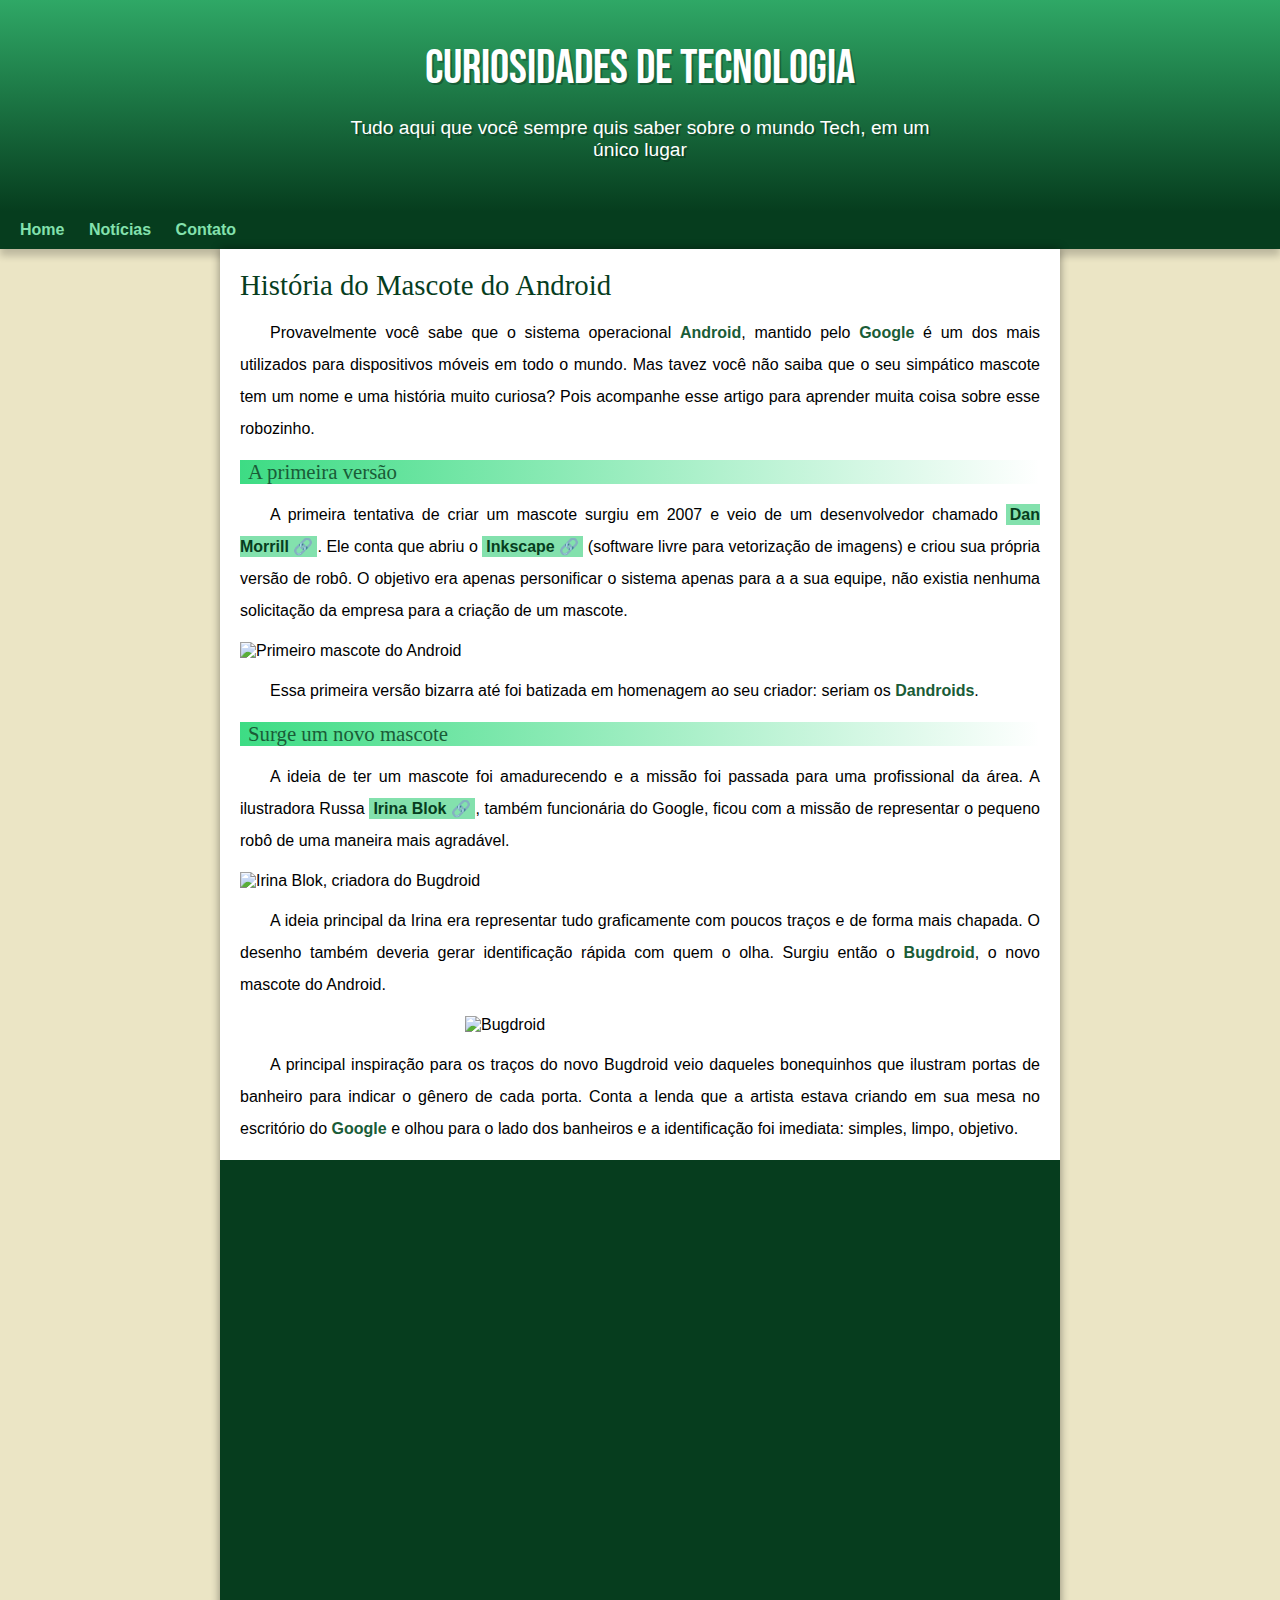
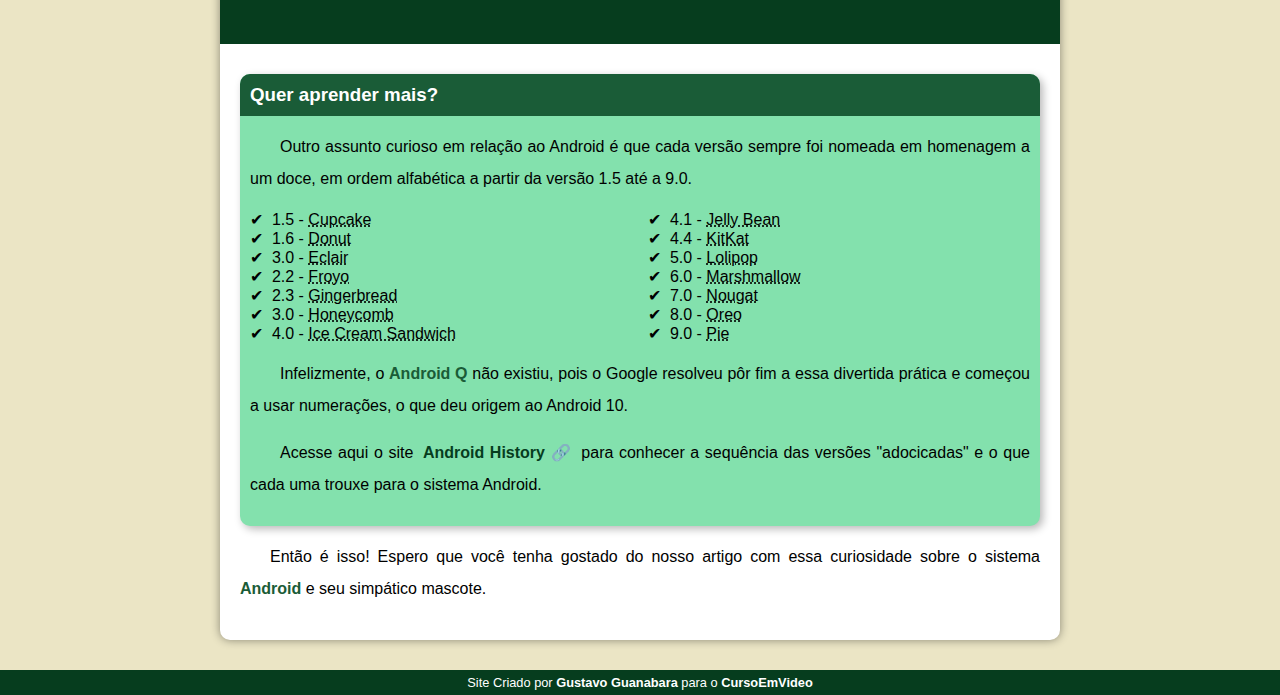
==== index.html @ 0a611b90 "Problema de padding corrigido" ====
<!DOCTYPE html>
<html lang="pt-br">
<head>
    <meta charset="UTF-8">
    <meta http-equiv="X-UA-Compatible" content="IE=edge">
    <meta name="viewport" content="width=device-width, initial-scale=1.0">
    <title>Como surgiu o mascote do Android?</title>
    <link rel="shortcut icon" href="imagens/favicon.ico" type="image/x-icon">
    <link rel="stylesheet" href="estilo/style.css">
</head>
<body>
    <header>
        <h1>Curiosidades de Tecnologia</h1>
        <p>Tudo aqui que você sempre quis saber sobre o mundo Tech, em um único lugar</p>
    </header>
    <nav>
        <a href="#">Home</a>
        <a href="#">Notícias</a>
        <a href="#">Contato</a>
    </nav>
    <main>
        <article>
            <h1>História do Mascote do Android</h1>

            <p>Provavelmente você sabe que o sistema operacional <strong>Android</strong>, mantido pelo <strong>Google</strong> é um dos mais utilizados para dispositivos móveis em todo o mundo. Mas tavez você não saiba que o seu simpático mascote tem um nome e uma história muito curiosa? Pois acompanhe esse artigo para aprender muita coisa sobre esse robozinho.</p>

            <h2>A primeira versão</h2>

            <p>A primeira tentativa de criar um mascote surgiu em 2007 e veio de um desenvolvedor chamado <a href="https://androidcommunity.com/dan-morrill-shows-us-the-android-mascot-that-almost-was-20130103/" target="_blank" class="externo">Dan Morrill</a>. Ele conta que abriu o <a href="https://inkscape.org/pt-br/" target="_blank" class="externo">Inkscape</a> (software livre para vetorização de imagens) e criou sua própria versão de robô. O objetivo era apenas personificar o sistema apenas para a a sua equipe, não existia nenhuma solicitação da empresa para a criação de um mascote.</p>

            <picture>
                <source media="(max-width: 670px)" srcset="imagens/dan-droids-pq.png">
                <img src="imagens/dan-droids.png" alt="Primeiro mascote do Android">
            </picture>

            <p>Essa primeira versão bizarra até foi batizada em homenagem ao seu criador: seriam os <strong>Dandroids</strong>.</p>

            <h2>Surge um novo mascote</h2>

            <p>A ideia de ter um mascote foi amadurecendo e a missão foi passada para uma profissional da área. A ilustradora Russa <a href="https://www.irinablok.com/" target="_blank" class="externo">Irina Blok</a>, também funcionária do Google, ficou com a missão de representar o pequeno robô de uma maneira mais agradável.</p>

            <picture>
                <source media="(max-width: 670px)" srcset="imagens/irina-blok-pq.jpg">
                <img src="imagens/irina-blok.jpg" alt="Irina Blok, criadora do Bugdroid">
            </picture>

            <p>A ideia principal da Irina era representar tudo graficamente com poucos traços e de forma mais chapada. O desenho também deveria gerar identificação rápida com quem o olha. Surgiu então o <strong>Bugdroid</strong>, o novo mascote do Android.</p>

            <img src="imagens/bugdroid.png" class="pequena" alt="Bugdroid">

            <p>A principal inspiração para os traços do novo Bugdroid veio daqueles bonequinhos que ilustram portas de banheiro para indicar o gênero de cada porta. Conta a lenda que a artista estava criando em sua mesa no escritório do <strong>Google</strong> e olhou para o lado dos banheiros e a identificação foi imediata: simples, limpo, objetivo.</p>

            <!--Vídeo do YouTube vão ter uns  macetes para deixar ele responsivo, ver no css-->

            <div class="video"><iframe width="560" height="315" src="https://www.youtube.com/embed/l2UDgpLz20M" title="YouTube video player" frameborder="0" allow="accelerometer; autoplay; clipboard-write; encrypted-media; gyroscope; picture-in-picture" allowfullscreen></iframe></div>
            
            <aside>
                <h3>Quer aprender mais?</h3>
                <p>Outro assunto curioso em relação ao Android é que cada versão sempre foi nomeada em homenagem a um doce, em ordem alfabética a partir da versão 1.5 até a 9.0.</p>
                <ul>
                    <li>1.5 - <abbr title="Bolo de Copo">Cupcake</abbr></li>
                    <li>1.6 - <abbr title="Rosquinha">Donut</abbr></li>
                    <li>3.0 - <abbr title="Bomba">Eclair</abbr></li>
                    <li>2.2 - <abbr title="Iogurte Congelado">Froyo</abbr></li>
                    <li>2.3 - <abbr title="Biscoito de Gengibre">Gingerbread</abbr></li>
                    <li>3.0 - <abbr title="Favo de Mel">Honeycomb</abbr></li>
                    <li>4.0 - <abbr title="Sanduíche de Sorvete">Ice Cream Sandwich</abbr></li>
                    <li>4.1 - <abbr title="Jujuba">Jelly Bean</abbr></li>
                    <li>4.4 - <abbr title="KitKat">KitKat</abbr></li>
                    <li>5.0 - <abbr title="Pirulito">Lolipop</abbr></li>
                    <li>6.0 - <abbr title="Marshmallow">Marshmallow</abbr></li>
                    <li>7.0 - <abbr title="Torrone">Nougat</abbr></li>
                    <li>8.0 - <abbr title="Oreo">Oreo</abbr></li>
                    <li>9.0 - <abbr title="Torta">Pie</abbr></li>
                </ul>
                <p>Infelizmente, o <strong>Android Q</strong> não existiu, pois o Google resolveu pôr fim a essa divertida prática e começou a usar numerações, o que deu origem ao Android 10.</p>
                <p>Acesse aqui o site <a href="https://www.android.com/intl/en_uk/history/" target="_blank" class="externo">Android History</a> para conhecer a sequência das versões "adocicadas" e o que cada uma trouxe para o sistema Android.</p>
            </aside>

            <p>Então é isso! Espero que você tenha gostado do nosso artigo com essa curiosidade sobre o sistema <strong>Android</strong> e seu simpático mascote.</p>
        </article>
    </main>
    <footer>
        <p>Site Criado por <a href="https://gustavoguanabara.github.io/" target="_blank">Gustavo Guanabara</a> para o <a href="https://www.youtube.com/cursoemvideo" target="_blank">CursoEmVideo</a></p>
    </footer>
</body>
</html>
---- estilo/style.css ----
@charset "UTF-8";

@import url('https://fonts.googleapis.com/css2?family=Bebas+Neue&display=swap');

@font-face {
    font-family: 'Android';
    src: url('../fontes/idroid.otf') format('opentype');
    font-weight: normal;
}

/*
#c5ebd6
#83e1ad
#3ddc84
#2fa866
#1a5c37
#063d1e
*/

:root {
    --cor0: #ebe5c5;
    --cor01: #83e1ad;
    --cor02: #3ddc84;
    --cor03: #2fa866;
    --cor04: #1a5c37;
    --cor05: #063d1e;

    --fonte-padrao: Arial, Verdana, Helvetica, sans-serif;
    --font-destaque: 'Bebas Neue', cursive;
    --font-android: 'Android', cursive;
}

* {
    margin: 0px;
    padding: 0px;
}


body {
    background-color: var(--cor0);
    font-family: var(--fonte-padrao);
}

a.externo::after {
    content: '\00a0\1F517';
}

header {
    background-image: linear-gradient(to bottom, var(--cor03), var(--cor05));
    min-height: 150px;
    text-align: center;
    padding-top: 40px;
}

header > h1 {
    color: white;
    font-family: var(--font-destaque);
    font-size: 3em;
    font-weight: normal;
    margin-bottom: 20px;
    text-shadow: 2px 2px 0px rgba(0, 0, 0, 0.267);
}

header > p {
    font-family: var(--fonte-padrao);
    font-size: 1.2em;
    color: white;
    max-width: 600px;
    padding-right: 10px;
    padding-left: 10px;
    margin: auto;
    padding-bottom: 50px;
    text-shadow: 2px 2px 0px rgba(0, 0, 0, 0.267);
}

nav {
    background-color: var(--cor05);
    padding: 10px;
    box-shadow: 0px 7px 7px rgba(0, 0, 0, 0.192);
}

nav > a {
    color: var(--cor01);
    padding: 10px;
    border-radius: 5px;
    text-decoration: none;
    font-weight: bold;
    transition-duration: 0.5s;
}

nav > a:hover {
    background-color: var(--cor03);
    color: var(--cor05);
}

main {

    min-width: 300px;
    max-width: 800px;
    margin: auto;
    margin-bottom: 30px;
    padding: 20px;
    background-color: white;
    box-shadow: 0px 0px 10px rgba(0, 0, 0, 0.418);
    border-radius: 0px 0px 10px 10px;
}

main h1 {
    color: var(--cor05);
    font-family: var(--font-android);
    font-weight: normal;
    font-size: 1.8em;
}

main h2 {
    font-family: var(--font-android);
    color: var(--cor04);
    font-size: 1.3em;
    font-weight: normal;
    background-image: linear-gradient(to right, var(--cor02), transparent);
    text-indent: 8px;
}

main p {
    margin: 15px 0px;
    text-align: justify;
    text-indent: 30px;
    font-size: 1em;
    line-height: 2em;
}

main strong {
    color: var(--cor04);
    font-weight: bold;
}

main a {
    text-decoration: none;
    font-weight: bold;
    color: var(--cor05);
    background-color: var(--cor01);
    padding: 2px 4px;
}

main a:hover {
    text-decoration: underline;
    color: var(--cor04);
}

main img {
    width: 100%;
}
/* gambiarra para arrumar o vídeo de forma responsiva */
div.video {
    background-color: var(--cor05);
    margin: 0px -20px 30px -20px;
    padding: 20px;
    padding-bottom: 58%;
    position: relative;
}

div.video > iframe {
    position: absolute;
    top: 5%;
    left: 5%;
    width: 90%;
    height: 90%;
}

main img.pequena {
    max-width: 350px;
    display: block;
    margin: auto;
}

aside {
    background-color: var(--cor01);
    padding: 10px;
    border-radius: 10px;
    box-shadow: 3px 3px 8px rgba(0, 0, 0, 0.281);
}

aside > h3 {
    background-color: var(--cor04);
    color: white;
    padding: 10px;
    margin: -10px -10px 0px -10px;
    border-radius: 10px 10px 0px 0px;
}

aside > ul {
    list-style-type: '\2714\00a0\00a0';
    list-style-position: inside;
    columns: 2
}

footer {
    background-color: var(--cor05);
    color: white;
    text-align: center;
    font-size: 0.8em;
    padding: 5px;
}

footer a {
    color: white;
    font-weight: bolder;
    text-decoration: none;
}

footer a:hover {
    text-decoration: underline;
    color: var(--cor01);
}
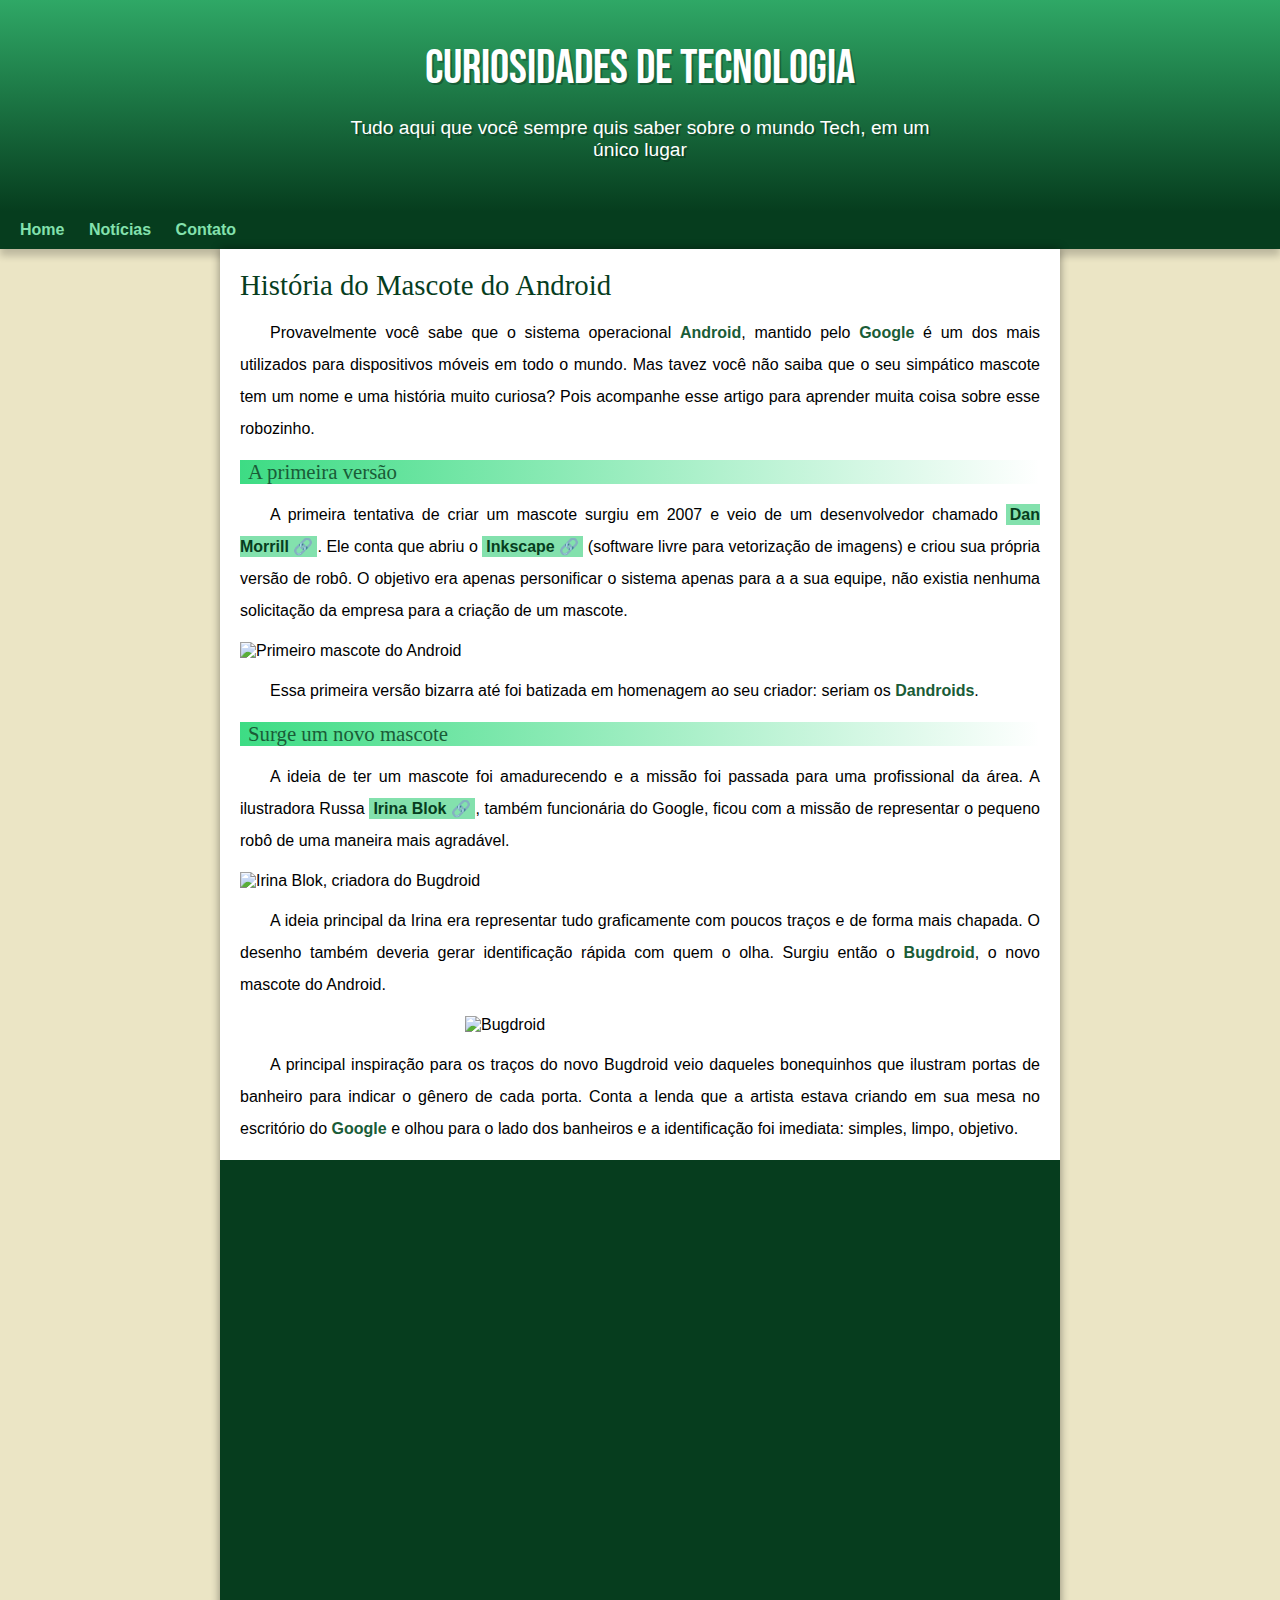
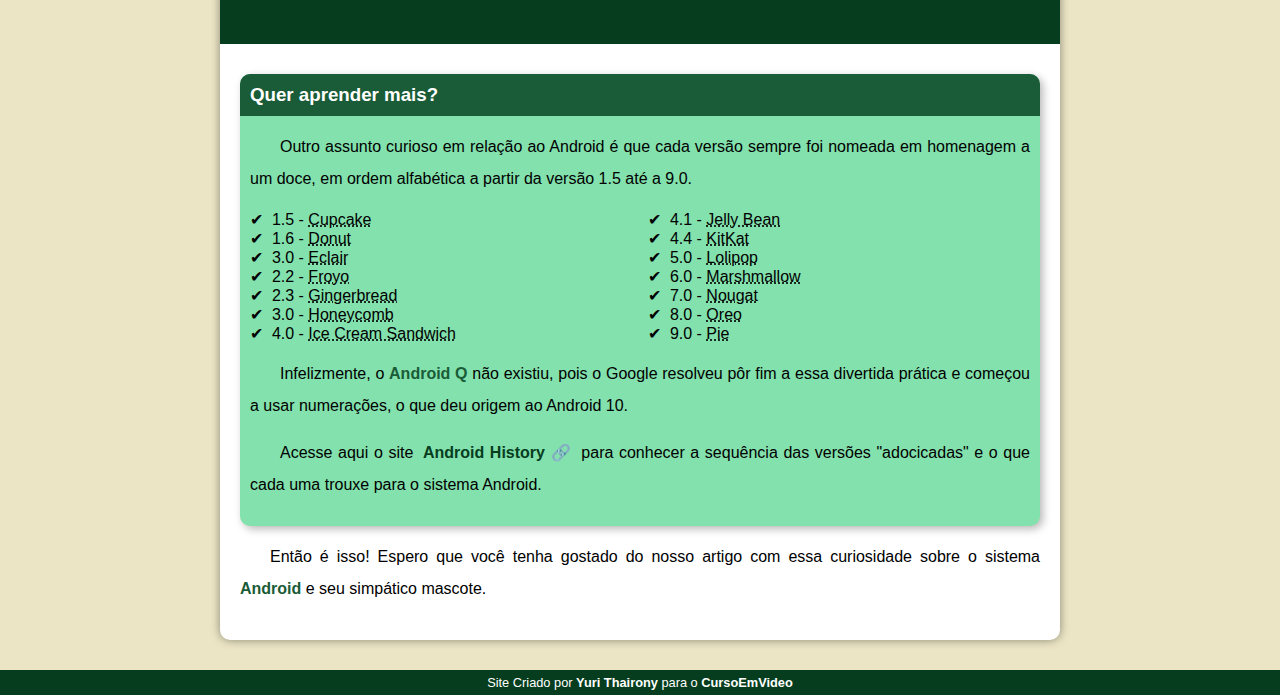
==== commit 382c1740: "alterando criador do site" ====
--- a/index.html
+++ b/index.html
@@ -81,7 +81,7 @@
         </article>
     </main>
     <footer>
-        <p>Site Criado por <a href="https://gustavoguanabara.github.io/" target="_blank">Gustavo Guanabara</a> para o <a href="https://www.youtube.com/cursoemvideo" target="_blank">CursoEmVideo</a></p>
+        <p>Site Criado por <a href="https://gustavoguanabara.github.io/" target="_blank">Yuri Thairony</a> para o <a href="https://www.youtube.com/cursoemvideo" target="_blank">CursoEmVideo</a></p>
     </footer>
 </body>
-</html>+</html>
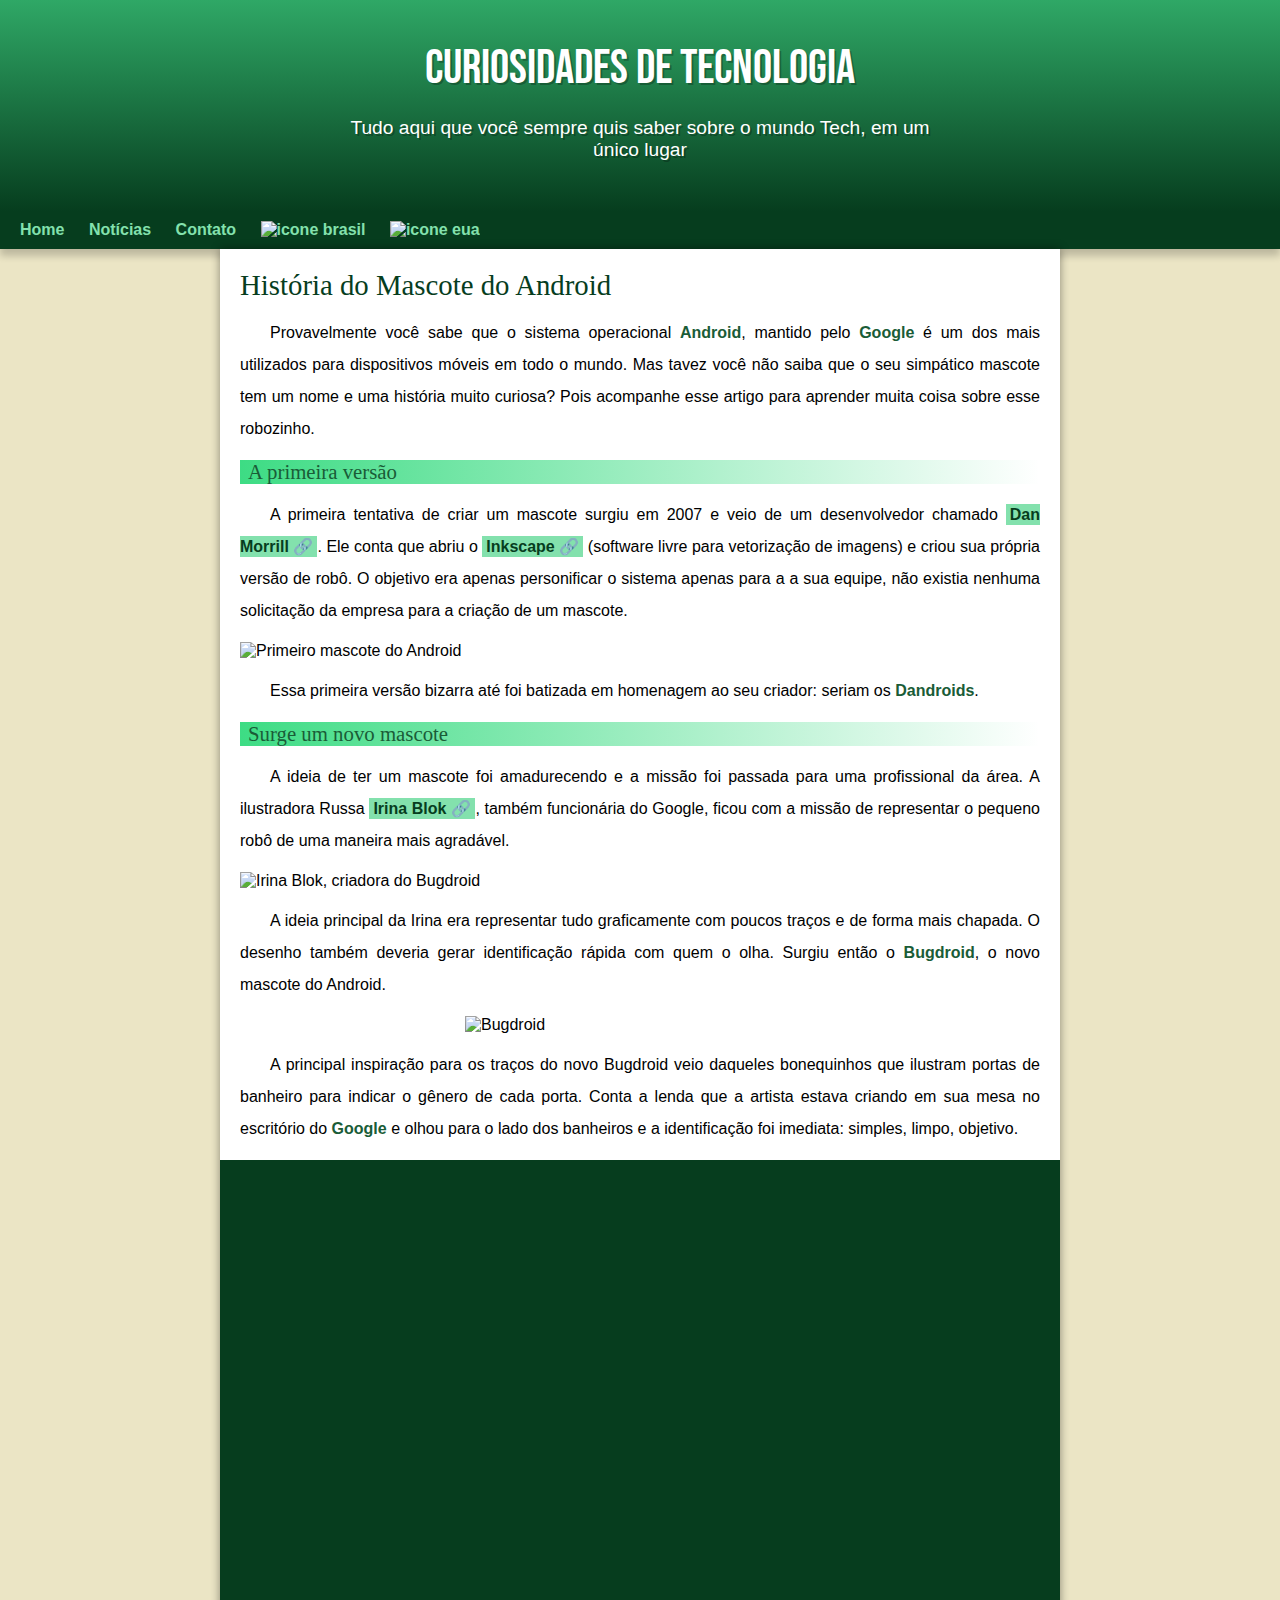
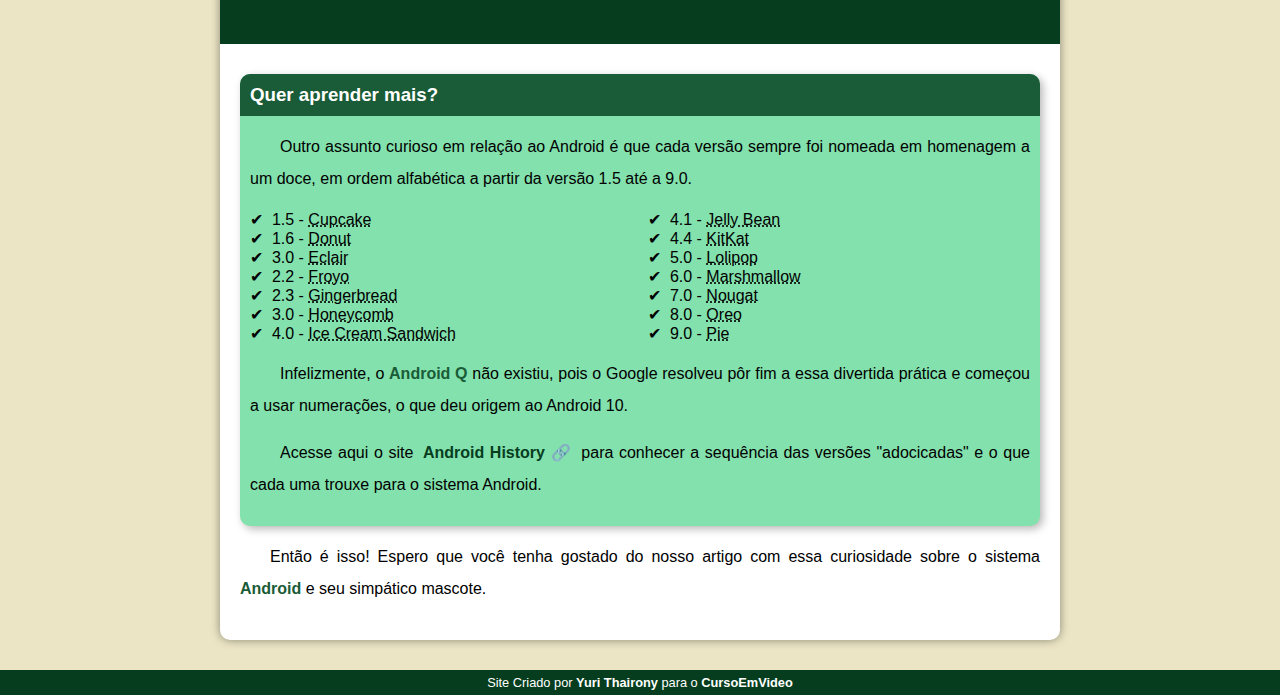
==== commit 61311bc2: "adicionando icones para traduzir" ====
--- a/index.html
+++ b/index.html
@@ -17,6 +17,8 @@
         <a href="#">Home</a>
         <a href="#">Notícias</a>
         <a href="#">Contato</a>
+        <a href="index.html" class="tag"><img src="imagens/icons8-brasil-48.png" alt="icone brasil"></a>
+        <a href="indexEnglish.html" class="tag"><img src="imagens/icons8-eua-48.png" alt="icone eua"></a>
     </nav>
     <main>
         <article>
@@ -81,7 +83,7 @@
         </article>
     </main>
     <footer>
-        <p>Site Criado por <a href="https://gustavoguanabara.github.io/" target="_blank">Yuri Thairony</a> para o <a href="https://www.youtube.com/cursoemvideo" target="_blank">CursoEmVideo</a></p>
+        <p>Site Criado por <a href="https://github.com/yurithairony" target="_blank">Yuri Thairony</a> para o <a href="https://www.youtube.com/cursoemvideo" target="_blank">CursoEmVideo</a></p>
     </footer>
 </body>
 </html>
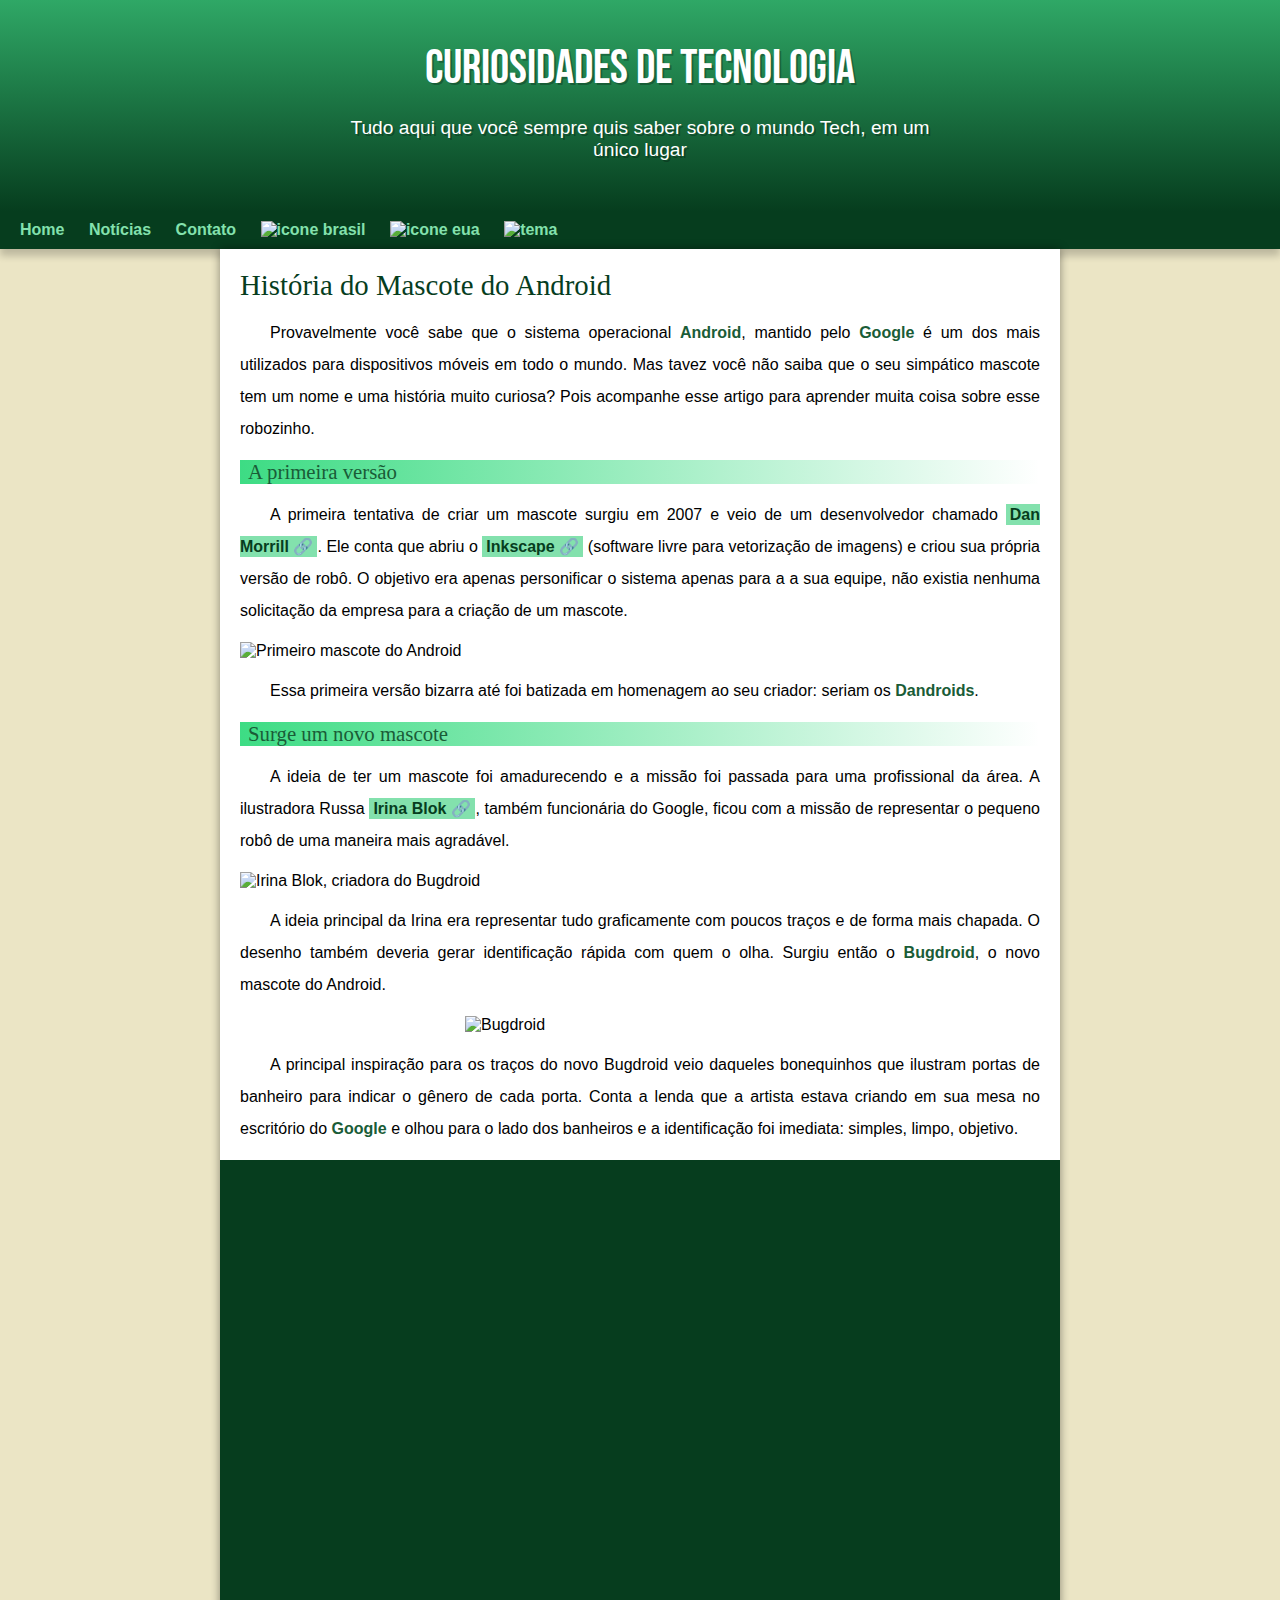
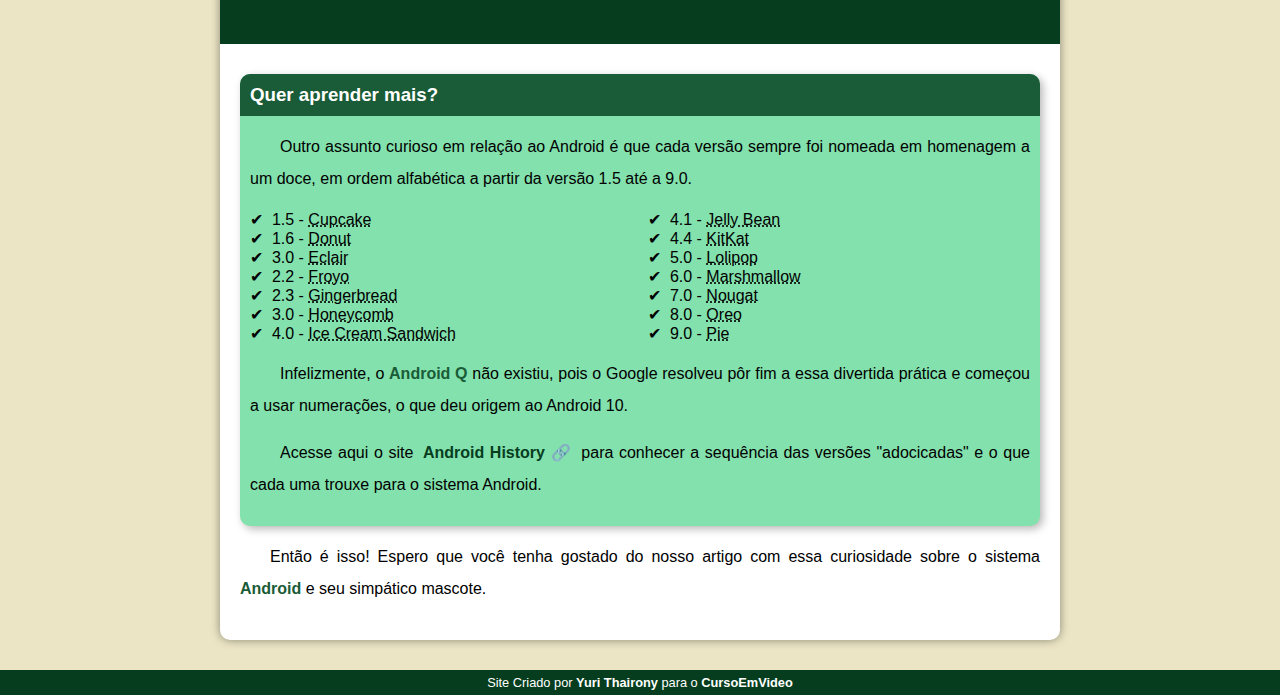
==== commit d58355eb: "Colocando "icone" tema escuro" ====
--- a/index.html
+++ b/index.html
@@ -19,6 +19,7 @@
         <a href="#">Contato</a>
         <a href="index.html" class="tag"><img src="imagens/icons8-brasil-48.png" alt="icone brasil"></a>
         <a href="indexEnglish.html" class="tag"><img src="imagens/icons8-eua-48.png" alt="icone eua"></a>
+        <a href="indexBlack.html"><img src="imagens/icons8-preto-e-branco-30.png" alt="tema"></a>
     </nav>
     <main>
         <article>
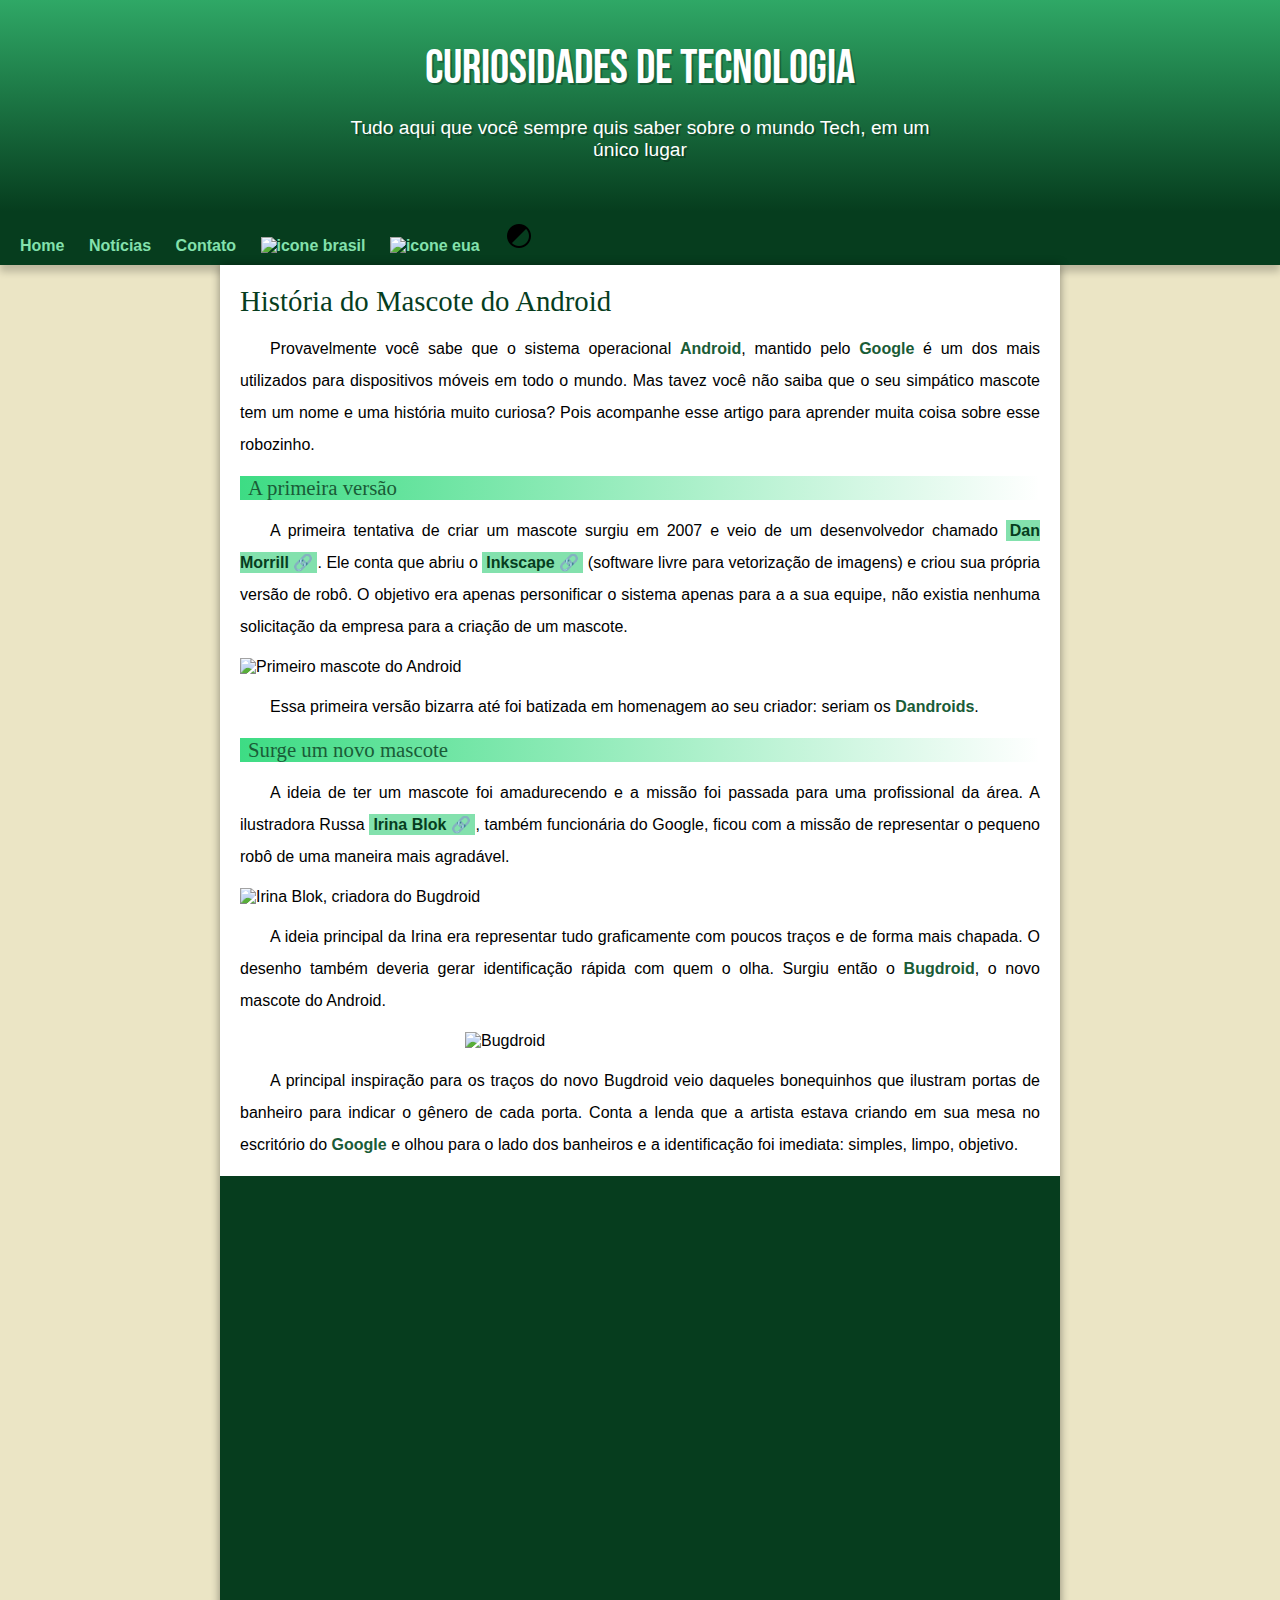
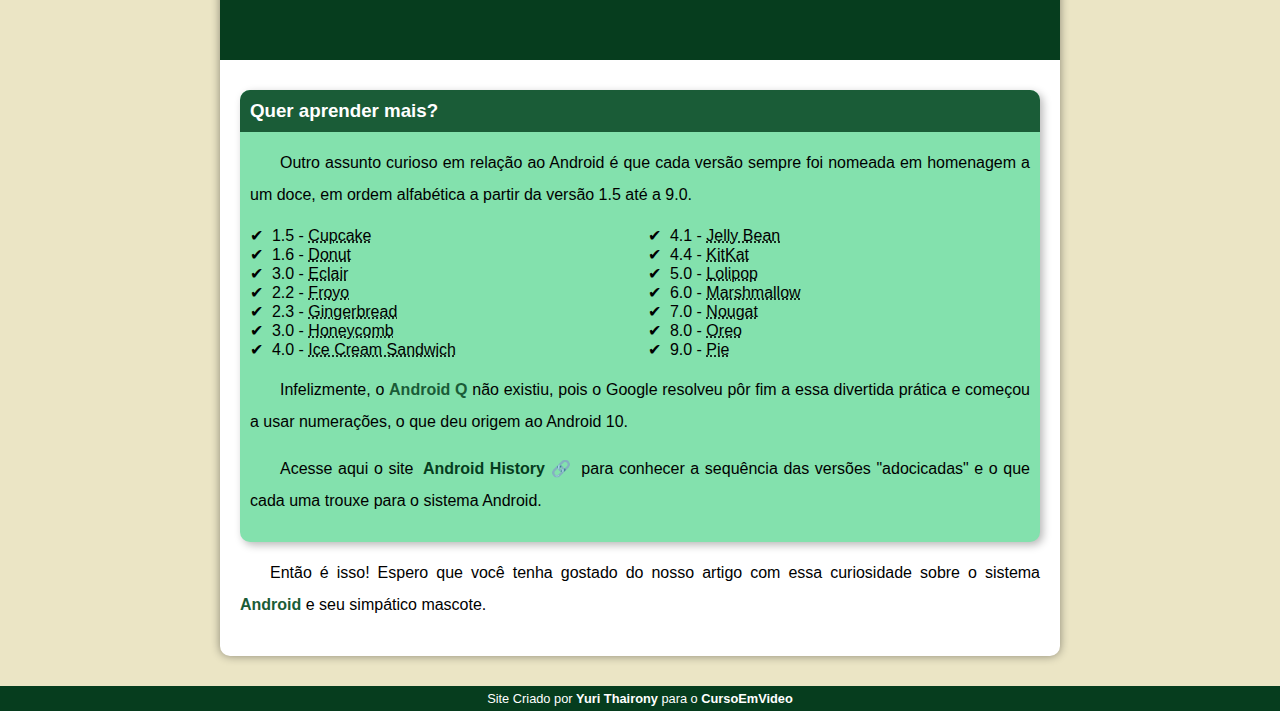
==== commit c4f665b6: "Alterando link do develop" ====
--- a/index.html
+++ b/index.html
@@ -84,7 +84,7 @@
         </article>
     </main>
     <footer>
-        <p>Site Criado por <a href="https://github.com/yurithairony" target="_blank">Yuri Thairony</a> para o <a href="https://www.youtube.com/cursoemvideo" target="_blank">CursoEmVideo</a></p>
+        <p>Site Criado por <a href="https://github.com/ythairony" target="_blank">Yuri Thairony</a> para o <a href="https://www.youtube.com/cursoemvideo" target="_blank">CursoEmVideo</a></p>
     </footer>
 </body>
 </html>
